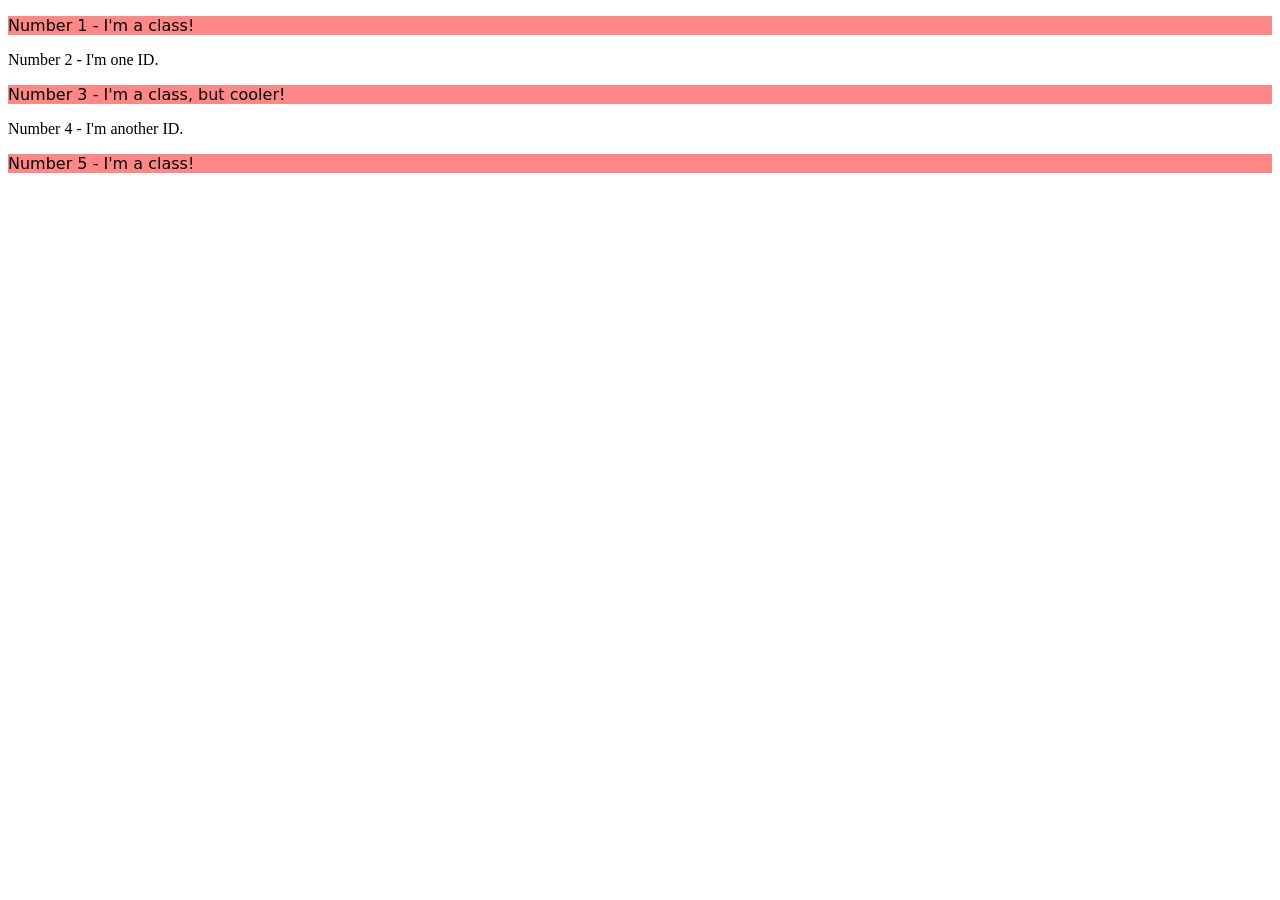
==== foundations/intro-to-css/02-class-id-selectors/index.html @ 28b31e4b "added classes to odd numbered elements used those classes in css to style them" ====
<!DOCTYPE html>
<html lang="en">
  <head>
    <meta charset="UTF-8">
    <meta http-equiv="X-UA-Compatible" content="IE=edge">
    <meta name="viewport" content="width=device-width, initial-scale=1.0">
    <title>Class and ID Selectors</title>
    <link rel="stylesheet" href="style.css">
  </head>
  <body>
    <p class="odd">Number 1 - I'm a class!</p>
    <div>Number 2 - I'm one ID.</div>
    <p class="odd">Number 3 - I'm a class, but cooler!</p>
    <div>Number 4 - I'm another ID.</div>
    <p class="odd">Number 5 - I'm a class!</p>
  </body>
</html>
---- foundations/intro-to-css/02-class-id-selectors/style.css ----
/* Add CSS Styling */
.odd {

    background-color: rgb(255, 136, 134);
    font-family: Verdana, "DejaVu Sans", sans-serif;

}
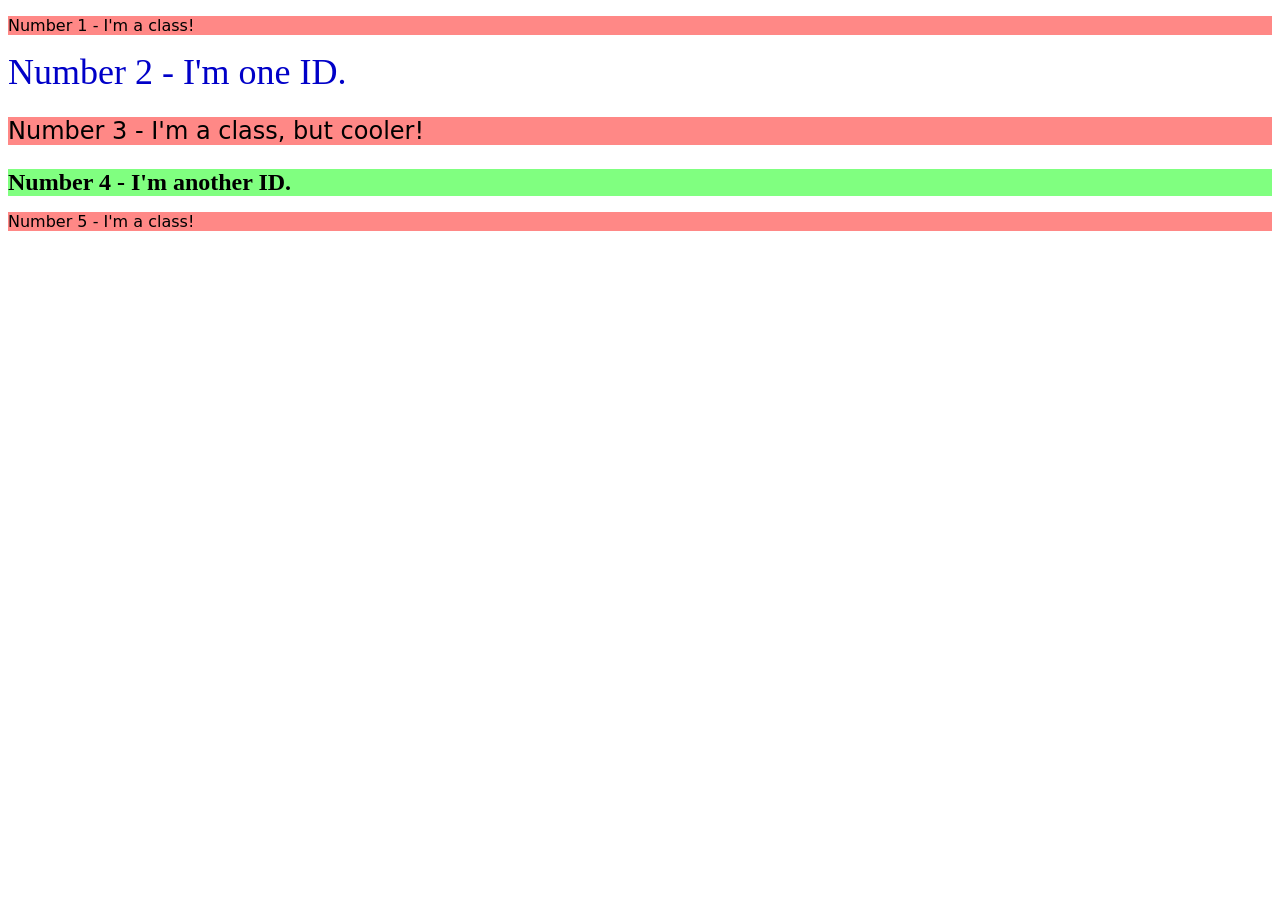
==== commit 2d52ce35: "added id's on all elements corresponding to the # updated the css style sheet with all the needed ch" ====
--- a/foundations/intro-to-css/02-class-id-selectors/index.html
+++ b/foundations/intro-to-css/02-class-id-selectors/index.html
@@ -8,10 +8,10 @@
     <link rel="stylesheet" href="style.css">
   </head>
   <body>
-    <p class="odd">Number 1 - I'm a class!</p>
-    <div>Number 2 - I'm one ID.</div>
-    <p class="odd">Number 3 - I'm a class, but cooler!</p>
-    <div>Number 4 - I'm another ID.</div>
-    <p class="odd">Number 5 - I'm a class!</p>
+    <p class="odd" id="num1">Number 1 - I'm a class!</p>
+    <div id="num2">Number 2 - I'm one ID.</div>
+    <p class="odd" id="num3">Number 3 - I'm a class, but cooler!</p>
+    <div id="num4">Number 4 - I'm another ID.</div>
+    <p class="odd" id="num5">Number 5 - I'm a class!</p>
   </body>
 </html>
--- a/foundations/intro-to-css/02-class-id-selectors/style.css
+++ b/foundations/intro-to-css/02-class-id-selectors/style.css
@@ -4,4 +4,25 @@
     background-color: rgb(255, 136, 134);
     font-family: Verdana, "DejaVu Sans", sans-serif;
 
+}
+
+#num2 {
+
+    color: rgb(0, 0, 200);
+    font-size: 36px;
+
+}
+
+#num3 {
+
+    font-size: 24px;
+
+}
+
+#num4 {
+
+    background-color: hsl(120, 100%, 75%);
+    font-size: 24px;
+    font-weight: bold;
+
 }
